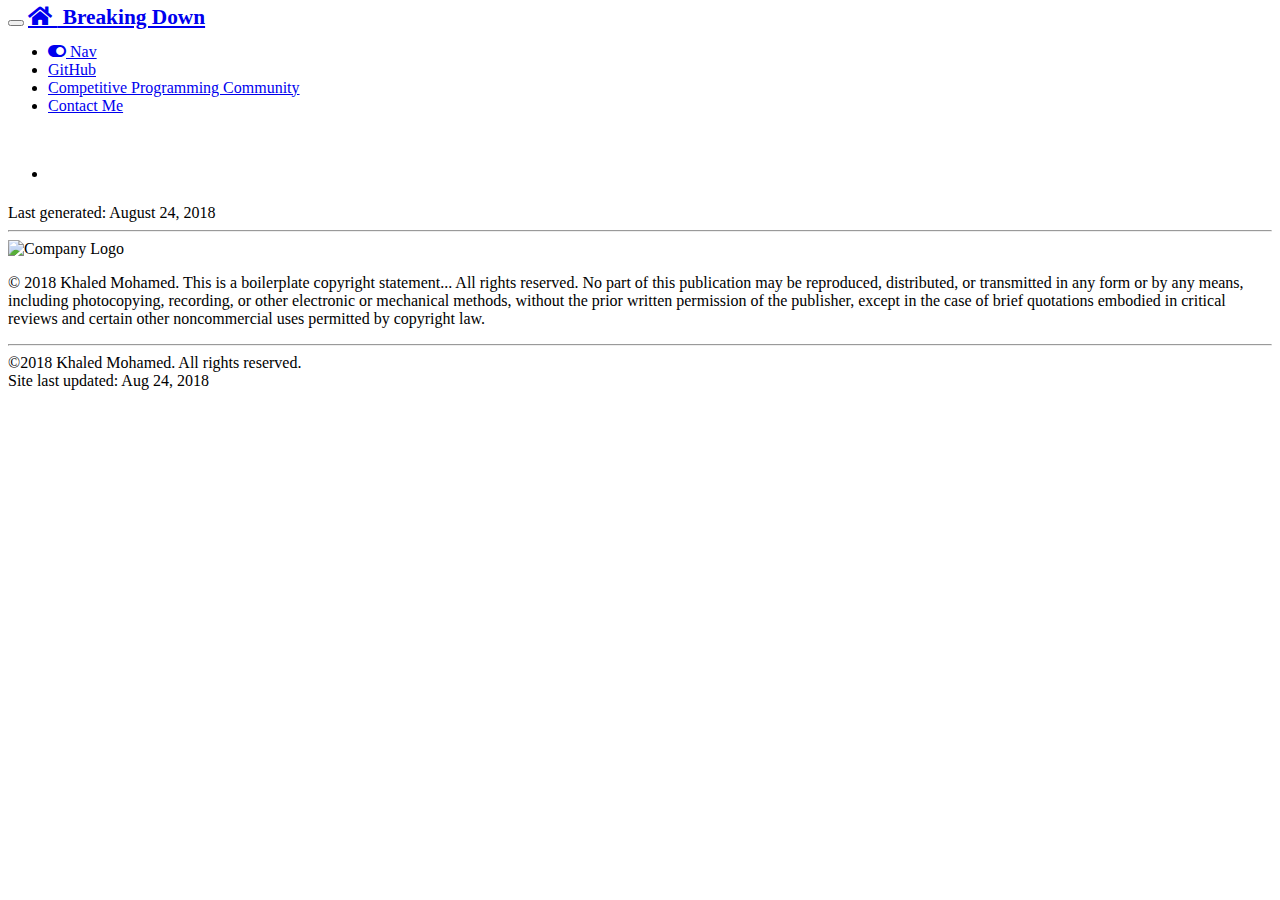
==== titlepage/index.html @ 3da610d1 "init" ====
<!DOCTYPE html>
<html>
<head>
    <meta charset="utf-8">
<meta http-equiv="X-UA-Compatible" content="IE=edge">
<meta name="viewport" content="width=device-width, initial-scale=1">
<meta name="description" content="">
<meta name="keywords" content=" ">
<title> | Documentation for vulnerabilties found by Khaled Mohamed</title>
<link rel="stylesheet" href="css/syntax.css">


<link rel="stylesheet" type="text/css" href="https://use.fontawesome.com/releases/v5.2.0/css/all.css">
<!--<link rel="stylesheet" type="text/css" href="css/bootstrap.min.css">-->
<link rel="stylesheet" href="css/modern-business.css">
<link rel="stylesheet" href="css/lavish-bootstrap.css">
<link rel="stylesheet" href="css/customstyles.css">
<link rel="stylesheet" href="css/theme-blue.css">

<script src="https://cdnjs.cloudflare.com/ajax/libs/jquery/2.1.4/jquery.min.js"></script>
<script src="https://cdnjs.cloudflare.com/ajax/libs/jquery-cookie/1.4.1/jquery.cookie.min.js"></script>
<script src="js/jquery.navgoco.min.js"></script>


<script src="https://maxcdn.bootstrapcdn.com/bootstrap/3.3.4/js/bootstrap.min.js"></script>
<script src="https://cdnjs.cloudflare.com/ajax/libs/anchor-js/2.0.0/anchor.min.js"></script>
<script src="js/toc.js"></script>
<script src="js/customscripts.js"></script>
<link rel="shortcut icon" href="images/favicon.ico">

<!-- HTML5 Shim and Respond.js IE8 support of HTML5 elements and media queries -->
<!-- WARNING: Respond.js doesn't work if you view the page via file:// -->
<!--[if lt IE 9]>
<script src="https://oss.maxcdn.com/libs/html5shiv/3.7.0/html5shiv.js"></script>
<script src="https://oss.maxcdn.com/libs/respond.js/1.4.2/respond.min.js"></script>
<![endif]-->

<link rel="alternate" type="application/rss+xml" title="" href="http://localhost:4000/feed.xml">

    <script>
        $(document).ready(function() {
            // Initialize navgoco with default options
            $("#mysidebar").navgoco({
                caretHtml: '',
                accordion: true,
                openClass: 'active', // open
                save: false, // leave false or nav highlighting doesn't work right
                cookie: {
                    name: 'navgoco',
                    expires: false,
                    path: '/'
                },
                slide: {
                    duration: 400,
                    easing: 'swing'
                }
            });

            $("#collapseAll").click(function(e) {
                e.preventDefault();
                $("#mysidebar").navgoco('toggle', false);
            });

            $("#expandAll").click(function(e) {
                e.preventDefault();
                $("#mysidebar").navgoco('toggle', true);
            });

        });

    </script>
    <script>
        $(document.links).filter(function() {
    return this.hostname != window.location.hostname;
        }).attr('target', '_blank');
    </script>
    <script>
        $(function () {
            $('[data-toggle="tooltip"]').tooltip()
        })
    </script>
    <script>
        $(document).ready(function() {
            $("#tg-sb-link").click(function() {
                $("#tg-sb-sidebar").toggle();
                $("#tg-sb-content").toggleClass('col-md-9');
                $("#tg-sb-content").toggleClass('col-md-12');
                $("#tg-sb-icon").toggleClass('fa-toggle-on');
                $("#tg-sb-icon").toggleClass('fa-toggle-off');
            });
        });
    </script>
    

</head>
<body>
<!-- Navigation -->
<nav class="navbar navbar-inverse navbar-fixed-top">
    <div class="container topnavlinks">
        <div class="navbar-header">
            <button type="button" class="navbar-toggle" data-toggle="collapse" data-target="#bs-example-navbar-collapse-1">
                <span class="sr-only">Toggle navigation</span>
                <span class="icon-bar"></span>
                <span class="icon-bar"></span>
                <span class="icon-bar"></span>
            </button>
            <a class="fa fa-home fa-lg navbar-brand" href="index.html">&nbsp;<span class="projectTitle"> Breaking Down</span></a>
        </div>
        <div class="collapse navbar-collapse" id="bs-example-navbar-collapse-1">
            <ul class="nav navbar-nav navbar-right">
                <!-- toggle sidebar button -->
                <li><a id="tg-sb-link" href="#"><i id="tg-sb-icon" class="fa fa-toggle-on"></i> Nav</a></li>
                <!-- entries without drop-downs appear here -->
                
                
                
                <li><a href="https://github.com/Ex-o" target="_blank">GitHub</a></li>
                
                
                
                <li><a href="https://cp.fayox.com" target="_blank">Competitive Programming Community</a></li>
                
                
                
                <li><a href="contact.html">Contact Me</a></li>
                
                
                
                <!-- entries with drop-downs appear here -->
                <!-- conditional logic to control which topnav appears for the audience defined in the configuration file.-->
                
                
                
                <!--
			<li>



  <a class="email" title="Submit feedback" href="#" onclick="javascript:window.location='mailto:?subject=Breaking Down feedback&body=I have some feedback about the  page: ' + window.location.href;"><i class="fa fa-envelope-o"></i> Feedback</a>

</li>

		
                <!--comment out this block if you want to hide search-->
                <!--li>
                    <start search>
                    <div id="search-demo-container">
                        <input type="text" id="search-input" placeholder="search...">
                        <ul id="results-container"></ul>
                    </div>
                    <script src="js/jekyll-search.js" type="text/javascript"></script>
                    <script type="text/javascript">
                            SimpleJekyllSearch.init({
                                searchInput: document.getElementById('search-input'),
                                resultsContainer: document.getElementById('results-container'),
                                dataSource: 'search.json',
                                searchResultTemplate: '<li><a href="{url}" title="">{title}</a></li>',
                    noResultsText: 'No results found.',
                            limit: 10,
                            fuzzy: true,
                    })
                    </script>
                    <!--end search>
                </li-->
            </ul>
        </div>
        </div>
        <!-- /.container -->
</nav>

<!-- Page Content -->
<div class="container">
    <div class="col-lg-12">&nbsp;</div>
    <!-- Content Row -->
    <div class="row">
        
        
            <!-- Sidebar Column -->
            <div class="col-md-3" id="tg-sb-sidebar">
                












<ul id="mysidebar" class="nav">
    <li class="sidebarTitle"> </li>
    
        <!-- if you aren't using the accordion, uncomment this block:
           <p class="external">
               <a href="#" id="collapseAll">Collapse All</a> | <a href="#" id="expandAll">Expand All</a>
           </p>
           -->
</ul>

<!-- this highlights the active parent class in the navgoco sidebar. this is critical so that the parent expands when you're viewing a page. This must appear below the sidebar code above. Otherwise, if placed inside customscripts.js, the script runs before the sidebar code runs and the class never gets inserted.-->
<script>$("li.active").parents('li').toggleClass("active");</script>

            </div>
            
        

        <!-- Content Column -->
        <div class="col-md-9" id="tg-sb-content">
            <div class="post-header">
   <h1 class="post-title-main"></h1>
</div>



<div class="post-content">

   

    
    
<!-- this handles the automatic toc. use ## for subheads to auto-generate the on-page minitoc. if you use html tags, you must supply an ID for the heading element in order for it to appear in the minitoc. -->
<script>
$( document ).ready(function() {
  // Handler for .ready() called.

$('#toc').toc({ minimumHeaders: 0, listType: 'ul', showSpeed: 0, headers: 'h2,h3,h4' });

/* this offset helps account for the space taken up by the floating toolbar. */
$('#toc').on('click', 'a', function() {
  var target = $(this.getAttribute('href'))
    , scroll_target = target.offset().top

  $(window).scrollTop(scroll_target - 10);
  return false
})
  
});
</script>

<div id="toc"></div>

    


    

  <div class="printTitleArea">
    <div class="printTitle"></div>
    <div class="printSubtitle"></div>
    <div class="lastGeneratedDate">Last generated: August 24, 2018</div>
    <hr />

    <div class="printTitleImage">
        <img src="http://localhost:4000//images/company_logo_big.png" alt="Company Logo"/>
    </div>

    <div class="copyrightBoilerplate">
        <p>&copy; 2018 Khaled Mohamed. This is a boilerplate copyright statement... All rights reserved. No part of this publication may be reproduced, distributed, or transmitted in any form or by any means, including photocopying, recording, or other electronic or mechanical methods, without the prior written permission of the publisher, except in the case of brief quotations embodied in critical reviews and certain other noncommercial uses permitted by copyright law.
        </p>

    </div>

</div>


    <div class="tags">
        
    </div>


</div>

<hr class="shaded"/>

<footer>
            <div class="row">
                <div class="col-lg-12 footer">
               &copy;2018 Khaled Mohamed. All rights reserved. <br />
 Site last updated: Aug 24, 2018 <br />
<p><!--img src="images/company_logo.png" alt="Company logo"/--></p>
                </div>
            </div>
</footer>


        </div>
    <!-- /.row -->
</div>
<!-- /.container -->
    </div>

</body>

</html>
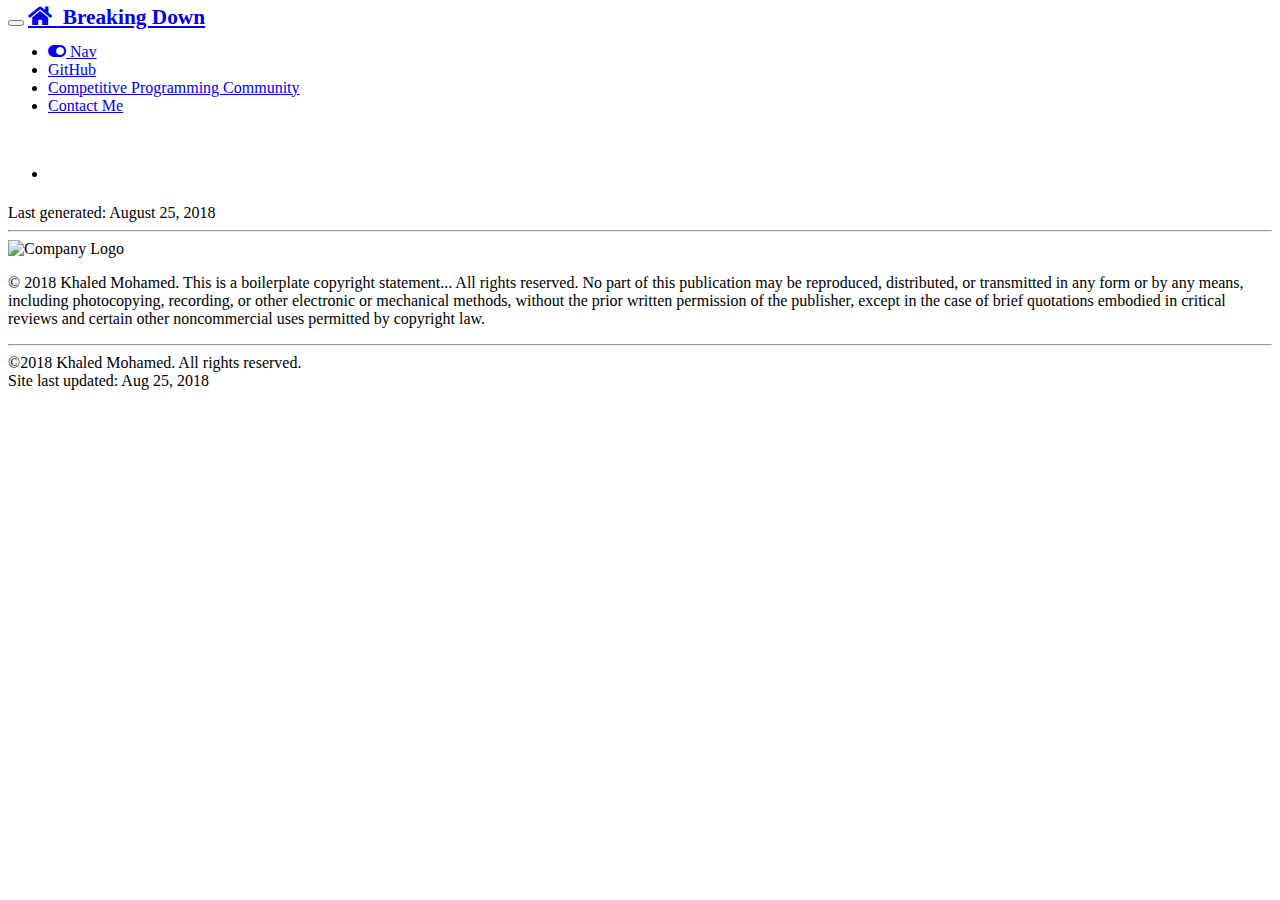
==== commit 419fdd94: "update" ====
--- a/titlepage/index.html
+++ b/titlepage/index.html
@@ -250,7 +250,7 @@
   <div class="printTitleArea">
     <div class="printTitle"></div>
     <div class="printSubtitle"></div>
-    <div class="lastGeneratedDate">Last generated: August 24, 2018</div>
+    <div class="lastGeneratedDate">Last generated: August 25, 2018</div>
     <hr />
 
     <div class="printTitleImage">
@@ -272,6 +272,23 @@
 
 
 </div>
+
+
+
+    <div id="disqus_thread"></div>
+    <script type="text/javascript">
+        /* * * CONFIGURATION VARIABLES: EDIT BEFORE PASTING INTO YOUR WEBPAGE * * */
+        var disqus_shortname = 'breakingd0wn'; // required: replace example with your forum shortname
+
+        /* * * DON'T EDIT BELOW THIS LINE * * */
+        (function() {
+            var dsq = document.createElement('script'); dsq.type = 'text/javascript'; dsq.async = true;
+            dsq.src = '//' + disqus_shortname + '.disqus.com/embed.js';
+            (document.getElementsByTagName('head')[0] || document.getElementsByTagName('body')[0]).appendChild(dsq);
+        })();
+    </script>
+    <noscript>Please enable JavaScript to view the <a href="https://disqus.com/?ref_noscript">comments powered by Disqus.</a></noscript>
+
 
 <hr class="shaded"/>
 
@@ -279,7 +296,7 @@
             <div class="row">
                 <div class="col-lg-12 footer">
                &copy;2018 Khaled Mohamed. All rights reserved. <br />
- Site last updated: Aug 24, 2018 <br />
+ Site last updated: Aug 25, 2018 <br />
 <p><!--img src="images/company_logo.png" alt="Company logo"/--></p>
                 </div>
             </div>
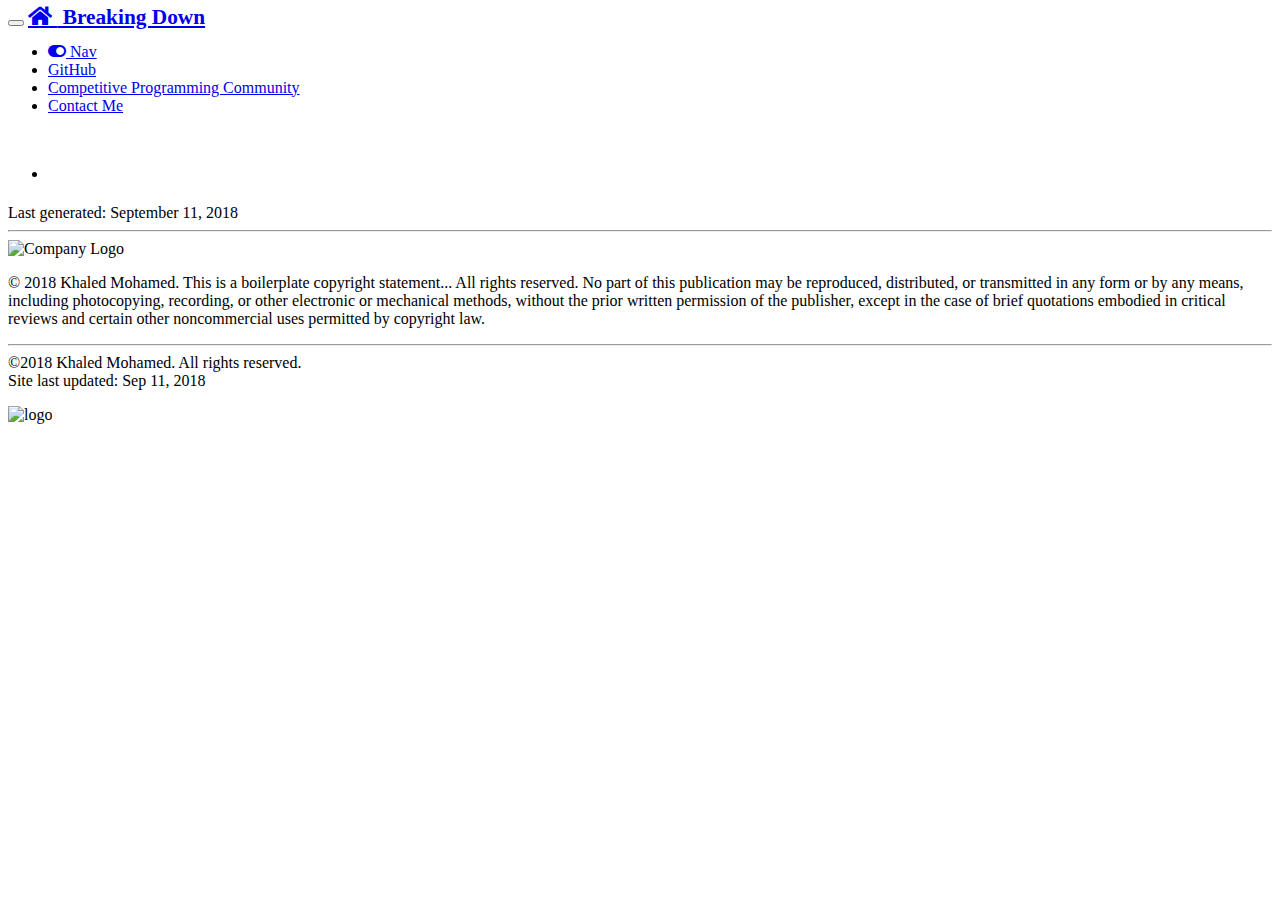
==== commit 8d6e1568: "update blogs" ====
--- a/titlepage/index.html
+++ b/titlepage/index.html
@@ -1,6 +1,7 @@
 <!DOCTYPE html>
 <html>
 <head>
+    <meta charset="UTF-8">
     <meta charset="utf-8">
 <meta http-equiv="X-UA-Compatible" content="IE=edge">
 <meta name="viewport" content="width=device-width, initial-scale=1">
@@ -35,7 +36,7 @@
 <script src="https://oss.maxcdn.com/libs/respond.js/1.4.2/respond.min.js"></script>
 <![endif]-->
 
-<link rel="alternate" type="application/rss+xml" title="" href="http://localhost:4000/feed.xml">
+<link rel="alternate" type="application/rss+xml" title="breakingdown" href="http://localhost:4000/feed.xml">
 
     <script>
         $(document).ready(function() {
@@ -68,11 +69,6 @@
 
         });
 
-    </script>
-    <script>
-        $(document.links).filter(function() {
-    return this.hostname != window.location.hostname;
-        }).attr('target', '_blank');
     </script>
     <script>
         $(function () {
@@ -250,7 +246,7 @@
   <div class="printTitleArea">
     <div class="printTitle"></div>
     <div class="printSubtitle"></div>
-    <div class="lastGeneratedDate">Last generated: August 25, 2018</div>
+    <div class="lastGeneratedDate">Last generated: September 11, 2018</div>
     <hr />
 
     <div class="printTitleImage">
@@ -269,9 +265,6 @@
     <div class="tags">
         
     </div>
-
-
-</div>
 
 
 
@@ -290,14 +283,16 @@
     <noscript>Please enable JavaScript to view the <a href="https://disqus.com/?ref_noscript">comments powered by Disqus.</a></noscript>
 
 
+</div>
+
 <hr class="shaded"/>
 
 <footer>
             <div class="row">
                 <div class="col-lg-12 footer">
                &copy;2018 Khaled Mohamed. All rights reserved. <br />
- Site last updated: Aug 25, 2018 <br />
-<p><!--img src="images/company_logo.png" alt="Company logo"/--></p>
+ Site last updated: Sep 11, 2018 <br />
+<p><img src="images/logo.png" alt="logo"/></p>
                 </div>
             </div>
 </footer>
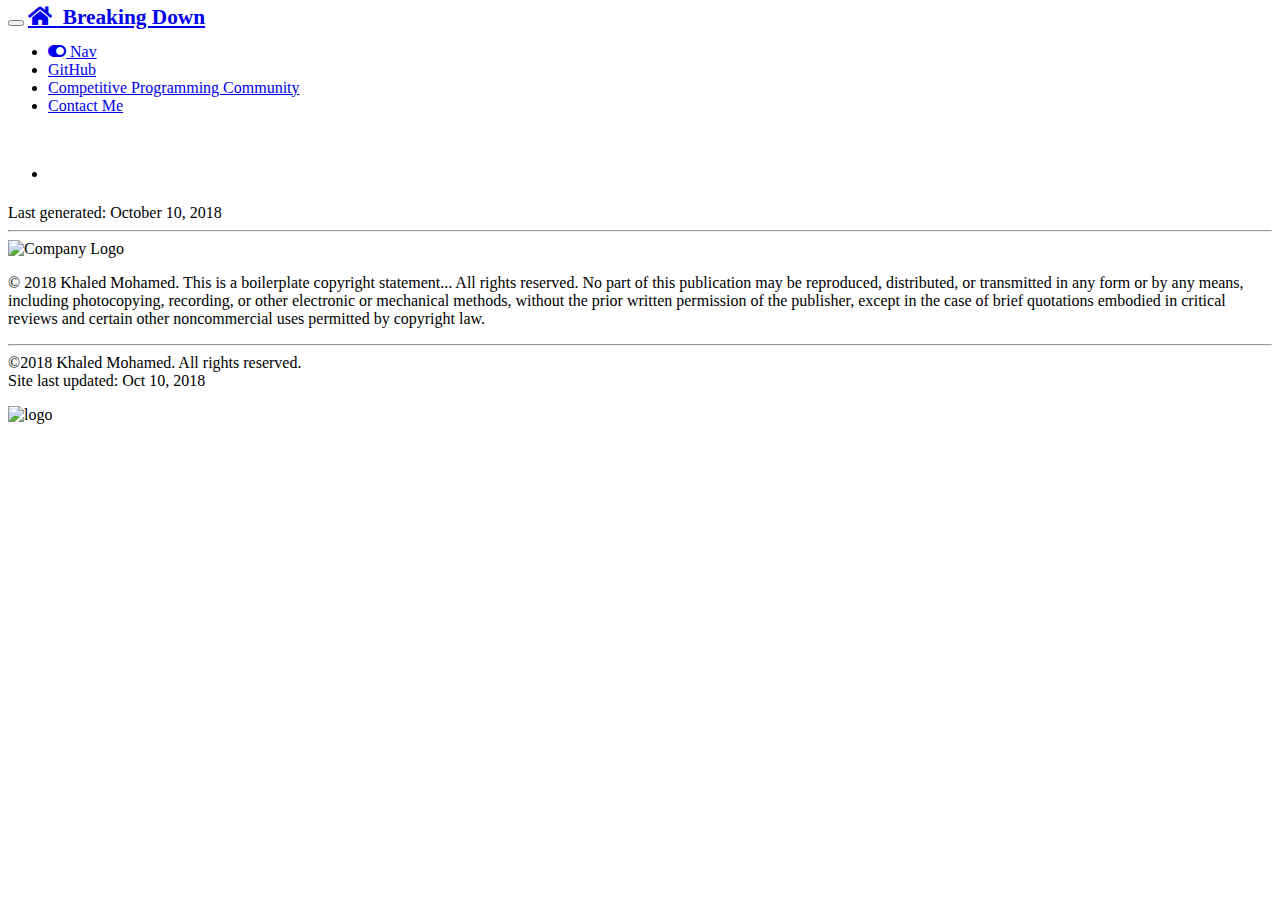
==== commit 61fe1fc3: "episode 3" ====
--- a/titlepage/index.html
+++ b/titlepage/index.html
@@ -246,7 +246,7 @@
   <div class="printTitleArea">
     <div class="printTitle"></div>
     <div class="printSubtitle"></div>
-    <div class="lastGeneratedDate">Last generated: September 11, 2018</div>
+    <div class="lastGeneratedDate">Last generated: October 10, 2018</div>
     <hr />
 
     <div class="printTitleImage">
@@ -291,7 +291,7 @@
             <div class="row">
                 <div class="col-lg-12 footer">
                &copy;2018 Khaled Mohamed. All rights reserved. <br />
- Site last updated: Sep 11, 2018 <br />
+ Site last updated: Oct 10, 2018 <br />
 <p><img src="images/logo.png" alt="logo"/></p>
                 </div>
             </div>
